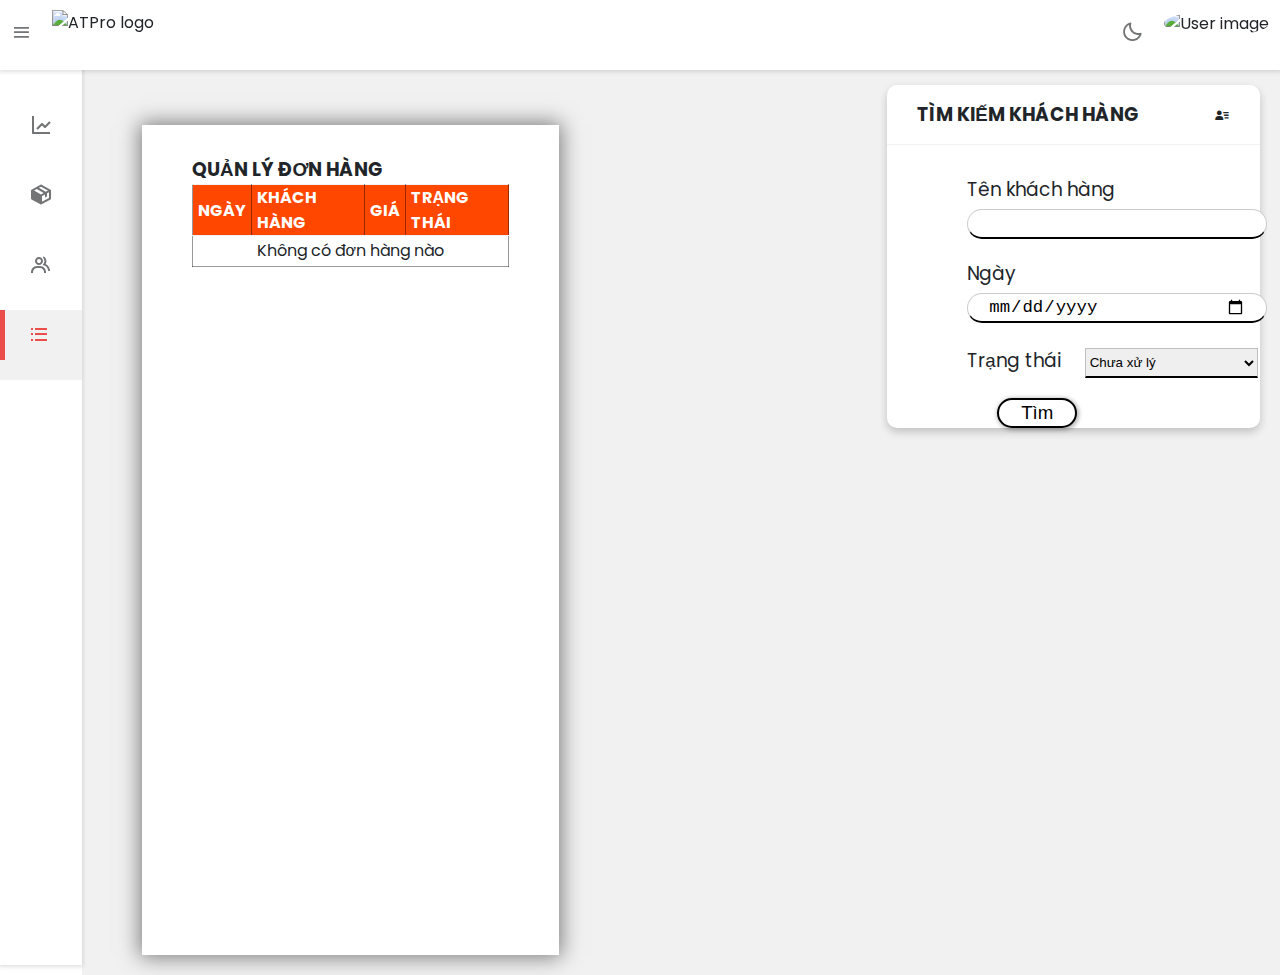
==== admin/bill.html @ 6c16d980 "sua lai hau nhu tat ca!" ====
<!DOCTYPE html>
<html lang="en">
<head>
    <meta charset="utf-8">
    <meta name="viewport" content="width=device-width, initial-scale=1.0">
    <title>Quản li đơn hàng</title>
    <meta name="viewport"
          content="width=device-width, height=device-height, initial-scale=1.0, user-scalable=0, minimum-scale=1.0, maximum-scale=1.0">
    <link rel="icon" type="image/png" href="../images/icon/logo.png"/>

    <!-- Import lib -->
    <link rel="stylesheet" type="text/css" href="https://cdnjs.cloudflare.com/ajax/libs/Chart.js/2.9.3/Chart.min.css">
    <link href='https://unpkg.com/boxicons@2.1.4/css/boxicons.min.css' rel='stylesheet'>
    <link rel="preconnect" href="https://fonts.googleapis.com">
    <link rel="preconnect" href="https://fonts.gstatic.com" crossorigin>
    <link
            href="https://fonts.googleapis.com/css2?family=Poppins:ital,wght@0,100;0,200;0,300;0,400;0,500;0,600;0,700;0,800;0,900;1,100;1,200;1,300;1,400;1,500;1,600;1,700;1,800&family=Roboto:ital,wght@0,100;0,300;0,400;0,500;0,700;0,900;1,100;1,300;1,400;1,500;1,700;1,900&display=swap"
            rel="stylesheet">
    <!-- End import lib -->

    <link rel="stylesheet" type="text/css" href="../css/adminstyle.css">
</head>
<body class="overlay-scrollbar" onload="showbilllist()">
<!-- navbar -->
<div class="navbar">
    <!-- nav left -->
    <ul class="navbar-nav">
        <li class="nav-item">
            <a class="nav-link">
                <i class="bx bx-menu" onclick="collapseSidebar()"></i>
            </a>
        </li>
        <li class="nav-item">
            <a href="../index.html"><img src="../images/icon/logo-light.png" alt="ATPro logo"
                                         class="logo logo-light"></a>
            <a href="../index.html"><img src="../images/icon/logo.png" alt="ATPro logo" class="logo logo-dark"></a>
        </li>
    </ul>
    <!-- end nav left -->
    <!-- nav right -->
    <ul class="navbar-nav nav-right">
        <li class="nav-item mode">
            <a class="nav-link" href="#" onclick="switchTheme()">
                <i class='bx bx-sun light-icon'></i>
                <i class='bx bx-moon dark-icon'></i>
            </a>
        </li>
        <li class="nav-item avt-wrapper">
            <div class="avt dropdown">
                <img src="../images/icon/SGU-LOGO.png" alt="User image" class="dropdown-toggle" data-toggle="user-menu">
                <ul id="user-menu" class="dropdown-menu">
                    <li class="dropdown-menu-item">
                        <a class="dropdown-menu-link">
                            <div>
                                <i class='bx bx-log-out'></i>
                            </div>
                            <span>
                                <p onclick="logout()">Logout</p>
                            </span>
                        </a>
                    </li>

                </ul>
            </div>
        </li>
    </ul>
    <!-- end nav right -->
</div>
<!-- end navbar -->
<!-- sidebar -->
<div class="sidebar">
    <ul class="sidebar-nav">
        <li class="sidebar-nav-item">
            <a href="#" class="sidebar-nav-link">
                <div>
                    <i class='bx bx-line-chart'></i>
                </div>
                <span>Thống kê </span>
            </a>
        </li>
        <li class="sidebar-nav-item">
            <a href="#" class="sidebar-nav-link">
                <div>
                    <i class='bx bxs-package'></i>
                </div>
                <span>Sản phẩm </span>
            </a>
        </li>
        <li class="sidebar-nav-item">
            <a href="../admin/user.html" class="sidebar-nav-link ">
                <div>
                    <i class='bx bx-group'></i>
                </div>
                <span>Khách hàng</span>
            </a>
        </li>
        <li class="sidebar-nav-item">
            <a href="../admin/bill.html" class="sidebar-nav-link active">
                <div>
                    <i class='bx bx-list-ul'></i>
                </div>
                <span>Đơn hàng</span>
            </a>
        </li>
    </ul>
</div>
<div class="wrapper">
    <div class="row">
        <div class="col-8 col-m-12 col-sm-12">
            <div id="content">
                <div id="leftsection">
                    <div id="maintable">
                        <h3>QUẢN LÝ ĐƠN HÀNG</h3>
                        <table id="billlist">
                            <tr>
                            </tr>
                        </table>
                    </div>
                </div>
                <div id="modal1" class="modal">
                    <div id="info">
                    </div>
                </div>
            </div>
        </div>
        <div class="col-4 col-m-12 col-sm-12">
            <div class="card">
                <div class="card-header">
                    <h3>
                        TÌM KIẾM KHÁCH HÀNG
                    </h3>
                    <i class='bx bxs-user-detail'></i>
                </div>
                <div class="rightsection">
                    <div class="subsection">
                        <form>
                            <label for="name">Tên khách hàng</label>
                            <input type="text" id="name">
                            <label for="date">Ngày</label>
                            <input type="date" id="date">
                            <label for="status">Trạng thái</label>
                            <select id="statussearch">
                                <option value="Chưa xử lý">Chưa xử lý</option>
                                <option value="Đã xử lý">Đã xử lý</option>
                            </select>
                            <button type="button" onclick="searchBill()">Tìm</button>
                        </form>
                    </div>
                </div>
            </div>
        </div>
    </div>
</div>
<script src="../js/adminjs.js"></script>
<!-- end import script -->
</body>
</html>
---- css/adminstyle.css ----
:root {

    --main-bg-color: #fff;
    --second-bg-color: #f5f5f5;
    --third-bg-color: #e3e3e3;
    --grey: #4b4b4b;
    --black: #000;
    --red: #dd3036;
    --top-header-size: 30px;
    --mid-header-size: 80px;
    --bottom-header-size: 45px;
    --btn-bg: #000;
    --btn-border-color: #000;
    --btn-color: #fff;


    --primary-color: #4834d4;
    --success-color: #6ab04c;
    --warning-color: #f0932b;
    --danger-color: #eb4d4b;
    --purle-color1: #4D2DB7;
    --purle-color2: #9D44C0;
    --purle-color3: #EC53B0;


    --light-color: #212529;
    --light-second-color: #727475;
    --light-background: #ffffff;
    --light-second-background: #f1f1f1;

    --dark-color: #909090;
    --dark-second-color: #f5f6fa;
    --dark-background: #23242D;
    --dark-second-background: #181818;
}

.light {
    --main-bg-color: var(--light-background);
    --second-bg-color: var(--light-second-background);
    --main-color: var(--light-color);
    --second-color: var(--light-second-color);
}

.dark {
    --main-bg-color: var(--dark-background);
    --second-bg-color: var(--dark-second-background);
    --main-color: var(--dark-color);
    --second-color: var(--dark-second-color);
}

* {
    padding: 0;
    margin: 0;
    box-sizing: border-box;
    -webkit-tap-highlight-color: transparent;
}

body {
    font-family: "Poppins", sans-serif;
    overflow-x: hidden;
    position: relative;
    background-color: var(--main-bg-color);
    overflow-x: hidden;
}

button {
    cursor: pointer;
}

a {
    display: inline-block;
    text-decoration: none;
    color: unset;
}

li {
    list-style-type: none;
}

img {
    max-width: 100%;
}

.light .logo-dark, .light .light-icon {
    display: none;
}

.dark .logo-light, .dark .dark-icon {
    display: none;
}

.mid-header .user-menu #user-admin {
    padding-left: 100px;
    height: 50%;
}

.mid-header .user-menu #user-member {
    padding-left: 100px;
    height: 50%;
}

.bg-primary {
    background: var(--primary-color);
}

.bg-success {
    background: var(--success-color);
}

.bg-warning {
    background: var(--warning-color);
}

.bg-danger {
    background: var(--danger-color);
}

.bg-purple1 {
    background: var(--purle-color1);
}

.bg-purple2 {
    background: var(--purle-color2);
}

.bg-purple3 {
    background: var(--purle-color3);
}


* {
    box-sizing: border-box;
}

body {
    font-family: "Poppins", sans-serif;
    background: var(--main-bg-color);
    color: var(--main-color);
    margin: 0;
}

.navbar {
    display: flex;
    flex-direction: row;
    background: var(--main-bg-color);
    color: var(--main-color);
    position: fixed;
    top: 0;
    right: 0;
    left: 0;
    z-index: 101;
    box-shadow: rgba(0,0,0,0.12) 0px 1px 4px 1px;
}

.navbar-nav {
    list-style: none;
    display: flex;
    flex-direction: row;
    padding-left: 0;
    margin-bottom: 0;
    margin-top: 0;
}

.nav-link {
    float: left;
    text-align: center;
    padding: 21px 10px;
    text-decoration: none;
    font-size: 17px;
    color: var(--second-color);
    position: relative;
}

.nav-link:hover {
    cursor: pointer;
}

.navbar-nav i {
    font-size: 1.4rem;
}

.nav-right {
    margin-left: auto;
}

.navbar-search {
    position: relative;
    margin: auto;
    width: 50%;
}

.navbar-search input {
    background: var(--second-bg-color);
    border: none;
    padding: 12px 50px 12px 50px;
    width: 100%;
    outline: none;
    color: var(--main-color);
    border-radius: 20px;
}

.navbar-search i {
    position: absolute;
    top: 50%;
    right: 20px;
    transform: translateY(-50%);
    color: var(--second-color);
    cursor: pointer;
}

.logo {
    height: 60px;
    padding: 10px;
}

.avt img {
    width: 39px;
    height: 39px;
    border-radius: 50%;
}

.avt {
    padding: 11px
}

.navbar-badge {
    font-size: .6rem;
    padding: 2px 4px;
    font-weight: 300;
    position: absolute;
    right: 5px;
    top: 9px;
    color: #fff;
    background: var(--danger-color);
    border-radius: 5px;
}

.dropdown {
    position: relative;
}

.dropdown:hover {
    cursor: pointer;
}

.dropdown-menu {
    list-style: none;
    display: none;
    flex-direction: column;
    position: absolute;
    right: 20%;
    top: 90%;
    background: var(--main-bg-color);
    max-width: 300px;
    box-shadow: 0px 8px 16px 0px rgba(0, 0, 0, 0.2);
    z-index: 1;
    padding: unset;
    border-radius: 10px;
    border: 0.125px solid var(--second-bg-color);
}

.dropdown-expand {
    display: flex;
}

.notification-menu {
    min-width: 380px;
}

.dropdown-menu-content {
    max-height: 500px;
    overflow-y: auto;
}

.dropdown-menu-item {
    width: 100%;
}

.dropdown-menu-link {
    display: flex;
    flex-direction: row;
    align-items: center;
    text-decoration: none;
    color: var(--main-color);
}

.dropdown-menu-link div {
    min-width: 82px;
    height: 50px;
    position: relative;
}

.dropdown-menu-link i {
    font-size: 1.25rem;
    color: var(--second-color);
    position: absolute;
    left: 50%;
    top: 50%;
    transform: translate(-50%, -50%);
}

.dropdown-menu-link span {
    font-size: 15px;
    width: 100px;
    white-space: nowrap;
    overflow: hidden;
    text-overflow: ellipsis;
}

.dropdown-menu-link span > span {
    font-size: 10px;
}

.dropdown-menu-link:hover {
    cursor: pointer;
    background: var(--second-bg-color);
}

.dropdown-menu-header {
    padding: 20px;
    text-align: center;
    border-bottom: 1px solid var(--second-bg-color);
}

.dropdown-menu-footer {
    padding: 20px;
    text-align: center;
    border-top: 1px solid var(--second-bg-color);
}

.overlay-scrollbar::-webkit-scrollbar {
    width: 9px;
    height: 9px;
}

.scrollbar-hover::-webkit-scrollbar {
    display: none;
}

.scrollbar-hover:hover::-webkit-scrollbar {
    display: block;
}

.overlay-scrollbar::-webkit-scrollbar-thumb {
    background-color: rgba(0, 0, 0, 0.4);
    border-radius: 10rem;
    border: 1px solid var(--main-bg-color);
}

.overlay-scrollbar::-webkit-scrollbar-track-piece:start {
    background: transparent;
}

.overlay-scrollbar::-webkit-scrollbar-track-piece:end {
    background: transparent;
}

.wrapper {
    padding: 10px;
    margin-left: 82px;
    padding-top: 75px;
    background: var(--second-bg-color);
    transition: margin-left .5s;
}

.sidebar {
    width: 82px;
    height: 100vh;
    position: fixed;
    margin-top: 65px;
    background: var(--main-bg-color);
    box-shadow: rgba(0,0,0,0.12) 0px 1px 4px 1px;
    overflow: hidden;
    z-index: 100;
    transition: width .5s;
}

.sidebar:hover {
    width: 250px;
}

.sidebar-nav {
    list-style: none;
    padding: 0;
    margin: 0;
    display: flex;
    flex-direction: column;
    align-items: center;
    height: 100vh;
}

.sidebar-nav-item {
    width: 100%;
}

.sidebar-nav-link {
    display: flex;
    align-items: center;
    color: var(--main-color);
    text-decoration: none;
    transform: translateY(50%);
    padding-bottom: 20px;
}

.sidebar-nav-link i {
    font-size: 1.5rem;
    color: var(--second-color);
    position: absolute;
    left: 50%;
    top: 50%;
    transform: translate(-50%, -50%);
}

.sidebar-nav-link div {
    min-width: 82px;
    height: 50px;
    position: relative;
}

.sidebar-nav-link:hover {
    background: var(--second-bg-color);
}

.sidebar-nav-link.active {
    background: var(--second-bg-color);
    color: var(--danger-color);
}

.sidebar-nav-link.active div {
    border-left: 5px solid var(--danger-color);
}

.sidebar-nav-link.active i {
    color: var(--danger-color);
    margin-left: -5px;
}

.sidebar-expand .sidebar {
    width: 250px;
}

.sidebar-expand .wrapper {
    margin-left: 250px;
}

.row {
    display: flex;
    flex-wrap: wrap;
    flex-direction: row;
}

.row:after, .row:before {
    box-sizing: border-box;
}

[class*="col-"] {
    padding: 10px;
}

/* Extra small devices <= 600px */
@media only screen and (max-width: 600px) {
    .sidebar {
        width: 0;
    }
    .wrapper {
        margin-left: 0;
    }
    .sidebar-expand .wrapper {
        margin-left: 0;
    }
    .nav-right .nav-item {
        display: none;
    }
    .nav-right .mode, .nav-right .avt-wrapper {
        display: list-item;;
    }
    .navbar-search {
        display: none;
    }
    .dropdown-menu {
        max-width: 300px;
    }
    [class*="col-"] {
        width: 100%
    }
}

/* Small devices >= 600px */
@media only screen and (min-width: 600px) {
    .col-sm-1 {width: 8.33%;}
    .col-sm-2 {width: 16.66%;}
    .col-sm-3 {width: 25%;}
    .col-sm-4 {width: 33.33%;}
    .col-sm-5 {width: 41.66%;}
    .col-sm-6 {width: 50%;}
    .col-sm-7 {width: 58.33%;}
    .col-sm-8 {width: 66.66%;}
    .col-sm-9 {width: 75%;}
    .col-sm-10 {width: 83.33%;}
    .col-sm-11 {width: 91.66%;}
    .col-sm-12 {width: 100%;}
}

/* Medium devices >= 768px */
@media only screen and (min-width: 768px) {
    .col-m-1 {width: 8.33%;}
    .col-m-2 {width: 16.66%;}
    .col-m-3 {width: 25%;}
    .col-m-4 {width: 33.33%;}
    .col-m-5 {width: 41.66%;}
    .col-m-6 {width: 50%;}
    .col-m-7 {width: 58.33%;}
    .col-m-8 {width: 66.66%;}
    .col-m-9 {width: 75%;}
    .col-m-10 {width: 83.33%;}
    .col-m-11 {width: 91.66%;}
    .col-m-12 {width: 100%;}
}

/* laptops/desktops >= 992px */
@media only screen and (min-width: 992px) {
    .col-1 {width: 8.33%;}
    .col-2 {width: 16.66%;}
    .col-3 {width: 25%;}
    .col-4 {width: 33.33%;}
    .col-5 {width: 41.66%;}
    .col-6 {width: 50%;}
    .col-7 {width: 58.33%;}
    .col-8 {width: 66.66%;}
    .col-9 {width: 75%;}
    .col-10 {width: 83.33%;}
    .col-11 {width: 91.66%;}
    .col-12 {width: 100%;}
}

/* large laptops and desktops >= 1200px */
@media only screen and (min-width: 1200px) {
    .col-xl-1 {width: 8.33%;}
    .col-xl-2 {width: 16.66%;}
    .col-xl-3 {width: 25%;}
    .col-xl-4 {width: 33.33%;}
    .col-xl-5 {width: 41.66%;}
    .col-xl-6 {width: 50%;}
    .col-xl-7 {width: 58.33%;}
    .col-xl-8 {width: 66.66%;}
    .col-xl-9 {width: 75%;}
    .col-xl-10 {width: 83.33%;}
    .col-xl-11 {width: 91.66%;}
    .col-xl-12 {width: 100%;}
}

.counter {
    padding: 16px;
    text-align: center;
    color: #fff;
    border-radius: 10px;
    box-shadow: 0 4px 8px 0 rgba(0,0,0,0.2);
}

.couner i {
    font-size: 50px;
}

.card {
    background: var(--main-bg-color);
    color: var(--main-color);
    border-radius: 10px;
    margin-bottom: 10px;
    box-shadow: 0 4px 8px 0 rgba(0,0,0,0.2);
}

.card-header {
    padding: 15px 30px;
    border-bottom: 1px solid var(--second-bg-color);
    position: relative;
}

.card-header i {
    color: var(--main-color);
    position: absolute;
    right: 30px;
    top: 50%;
    transform: translateY(-50%);
}

.card-header i:hover {
    cursor: pointer;
}

.card-header h3 {
    margin: 0;
}

.card-content {
    padding: 20px;
    overflow-x: auto;
}

table {
    border-collapse: collapse;
    width: 100%;
}

table td {
    border-top: 1px solid var(--second-bg-color);
    padding: 15px;
}

table th {
    border-top: 1px solid var(--second-bg-color);
    border-bottom: 1px solid var(--second-bg-color);
    padding: 15px 12px;
    text-align: left;
}

.dot i {
    display: inline-block;
    width: .385rem;
    height: .385rem;
    margin-right: .385rem;
    vertical-align: middle;
    border-radius: 50%;
}

.progress-wrapper {
    margin-bottom: 15px;
}

.float-right {
    float: right;
}

.progress {
    height: 10px;
    overflow: hidden;
    display: flex;
    font-size: .75rem;
    background: rgba(0,0,0,0.05);
    border-radius: .25rem;
    box-shadow: inset 0 1px 2px rgba(0,0,0,0.1);
}

/*TÌm kiếm user  */

.subsection form {
    width: 300px;
    margin: 0 auto;
}

.subsection label {
    font-size: 14pt;
    cursor: pointer;
}

.subsection input {
    display: block;
    width: 300px;
    height: 30px;
    line-height: 30px;
    font-size: 13pt;
    outline: 0;
    padding: 0 20px;
    border: 1px solid rgba(0, 0, 0, .2);
    border-bottom: 2px solid #000;
    border-radius: 20px;
    margin: 5px 0 20px 0;
}

.subsection input:focus {
    outline: none;
    border-bottom: 2px solid var(--red)
}

.subsection select {
    height: 30px;
    width: 173px;
    border: 1px solid rgba(0, 0, 0, .2);
    border-bottom: 2px solid #000;
    margin: 5px 0 20px 20px;
}

.subsection #imgadd {
    width: 150px;
    margin: 0 auto;
    display: block;
}

.subsection button {
    background-color: #fff;
    border: 2px solid #000;
    border-radius: 20px;
    width: 80px;
    height: 30px;
    color: #000;
    font-size: 14pt;
    cursor: pointer;
    box-shadow: 1px 1px 4px 1px rgba(0, 0, 0, 0.3);
    margin: 0 30px;
}

.subsection button:hover {
    border: 2px solid var(--red);
    color: var(--red);
}

/*Kết thúc user  */

.rightsection {
    width: 35%;
    display: flex;
    flex-wrap: wrap;
    padding: 30px 80px 0;
}

.rightsection .subsection form {
    width: 300px;
    margin: 0 auto;
}

.rightsection .subsection label {
    font-size: 14pt;
    cursor: pointer;
}

.rightsection .subsection input {
    display: block;
    width: 300px;
    height: 30px;
    line-height: 30px;
    font-size: 13pt;
    border: 1px solid rgba(0, 0, 0, .2);
    border-bottom: 2px solid #000;
    margin: 5px 0 20px 0;
}

.rightsection .subsection input:focus {
    outline: none;
    border-bottom: 2px solid var(--red)
}

.rightsection .subsection select {
    height: 30px;
    width: 173px;
    border: 1px solid rgba(0, 0, 0, .2);
    border-bottom: 2px solid #000;
    margin: 5px 0 20px 20px;
}

.rightsection .subsection {
    width: 150px;
    margin: 0 auto;
    display: block;
}

.rightsection .subsection button {
    background-color: #fff;
    border: 2px solid #000;
    width: 80px;
    height: 30px;
    color: #000;
    font-size: 14pt;
    cursor: pointer;
    box-shadow: 1px 1px 4px 1px rgba(0, 0, 0, 0.3);
}

.rightsection .subsection button:hover {
    border: 2px solid var(--red);
    color: var(--red);
}


#content {
    width: 100%;
    min-height: calc(100vh - 70px);
    display: flex;
    flex-wrap: wrap;
    align-items: flex-start;
}

#content #leftsection {
    width: 65%;
    padding: 40px 40px 0px;
}

#content #leftsection #maintable {
    width: 100%;
    min-height: 830px;
    background-color: #fff;
    box-shadow: 0 0 20px 2px rgba(0, 0, 0, 0.5);
    padding: 30px 50px 10px;
    overflow-x: auto;
}

#content #leftsection #maintable h1 {
    text-align: center;
    margin-bottom: 20px;
}

#content #leftsection #maintable table, th, td {
    border: 1px solid rgba(0, 0, 0, 0.4);
}

#content #leftsection #maintable table {
    width: 100%;
    border-collapse: collapse;
}

#content #leftsection #maintable table#billlist tr:not(:first-child) {
    cursor: pointer;
}

#content #leftsection #maintable table#billlist tr:not(:first-child):hover {
    background-color: #ced6e0;
}

#content #leftsection #maintable th {
    background-color: #ff4700;
    color: white;
    height: 35px;
    padding: 0 5px;
}

#content #leftsection #maintable td {
    height: 30px;
    line-height: 30px;
    padding: 0px 10px;
}

#content #leftsection #maintable img {
    height: 60px;
    margin: 5px;
}

#content #leftsection #maintable td:last-child {
    text-align: center;
}

#content #leftsection #maintable td .delete {
    background-color: #c0392b;
    font-size: 18pt;
    color: #fff;
    cursor: pointer;
    width: 45px;
    margin: 0px auto;
    height: 20px;
    line-height: 22px;
    outline: none;
    vertical-align: middle;
    display: block;
}

#content #leftsection #maintable td .change {
    background-color: #2980b9;
    font-size: 12pt;
    color: #fff;
    cursor: pointer;
    padding: 0 5px;
    margin: 5px auto 0;
    height: 20px;
    width: 45px;
    line-height: 22px;
    outline: none;
    vertical-align: middle;
    display: block;
}

#content #leftsection #maintable #pagination {
    margin-top: 20px;
    width: 100%;
    height: 25px;
    display: flex;
    justify-content: center;
}

#content #leftsection #maintable #pagination .pageNumber {
    width: 25px;
    height: 25px;
    background-color: #ff4700;
    border: 2px solid #ff4700;
    text-decoration: none;
    text-align: center;
    line-height: 20px;
    color: #fff;
    margin-right: 10px;
    cursor: pointer;
}

#content #leftsection #maintable #pagination .pageNumber:hover {
    background-color: #fff;
    color: #ff4700;
}

#content #rightsection {
    width: 35%;
    display: flex;
    flex-wrap: wrap;
    padding: 40px 40px 0px;
}

#content #rightsection .subsection {
    width: 100%;
    background-color: #fff;
    box-shadow: 0 0 20px 2px rgba(0, 0, 0, 0.5);
    margin-bottom: 40px;
    padding: 20px 50px;
}

#content #rightsection .subsection h1 {
    text-align: center;
    margin-bottom: 20px;
}

#content #rightsection .subsection form {
    width: 300px;
    margin: 0 auto;
}

#content #rightsection .subsection label {
    font-size: 14pt;
    cursor: pointer;
}

#content #rightsection .subsection input {
    display: block;
    width: 300px;
    height: 30px;
    line-height: 30px;
    font-size: 13pt;
    border: 1px solid rgba(0, 0, 0, .2);
    border-bottom: 2px solid #000;
    margin: 5px 0 20px 0px;
}

#content #rightsection .subsection input:focus {
    outline: none;
    border-bottom: 2px solid #ff4700
}

#content #rightsection .subsection select {
    height: 30px;
    width: 173px;
    border: 1px solid rgba(0, 0, 0, .2);
    border-bottom: 2px solid #000;
    margin: 5px 0 20px 20px;
}

#content #rightsection .subsection #imgadd {
    width: 150px;
    margin: 0 auto;
    display: block;
}

#content #rightsection .subsection button {
    background-color: #fff;
    border: 2px solid #000;
    width: 80px;
    height: 30px;
    color: #000;
    font-size: 14pt;
    cursor: pointer;
    box-shadow: 1px 1px 4px 1px rgba(0, 0, 0, 0.3);
}

#content #rightsection .subsection button:hover {
    border: 2px solid #ff4700;
    color: #ff4700;
}

/*END Quản lí đơn hàng*/
#modal1 #info .close {
    position: absolute;
    right: 15px;
    top: 0px;
    font-size: 40pt;
    background: none;
    outline: none;
    cursor: pointer;
}

#modal1 #info h4 {
    font-size: 14pt;
    margin-top: 20px;
}

#modal1 #info p {
    font-size: 14pt;
    margin-top: 5px;
}

#modal1 #info #status {
    display: inline-block;
    font-size: 14pt;
    height: 34px;
    line-height: 34px;
    width: 200px;
}

#modal1 #info label {
    margin-left: 50px;
    cursor: pointer;
    display: inline-block;
    height: 34px;
    position: relative;
    width: 60px;
    vertical-align: middle;
}

#modal1 #info label input {
    display: none;
}

#modal1 #info label .slider {
    background-color: #ccc;
    width: 100%;
    height: 100%;
    bottom: 0;
    left: 0;
    cursor: pointer;
    position: absolute;
    transition: 0.4s;
    border-radius: 999px;
}

#modal1 #info label .slider:before {
    content: "";
    background-color: #fff;
    height: 26px;
    bottom: 4px;
    left: 4px;
    position: absolute;
    transition: 0.4s;
    width: 26px;
    border-radius: 999px;
}

#modal1 #info label input:checked + .slider {
    background-color: #ff4700;
}

#modal1 #info label input:checked + .slider:before {
    left: 30px;
}

#modal1 #info .printbtn {
    width: 100px;
    background-color: #000;
    color: #fff;
    height: 25px;
    border: 2px solid #000;
    line-height: 25px;
    margin-top: 10px;
    cursor: pointer;
}

#modal1 #info .printbtn:hover {
    background-color: #fff;
    color: #000;
}
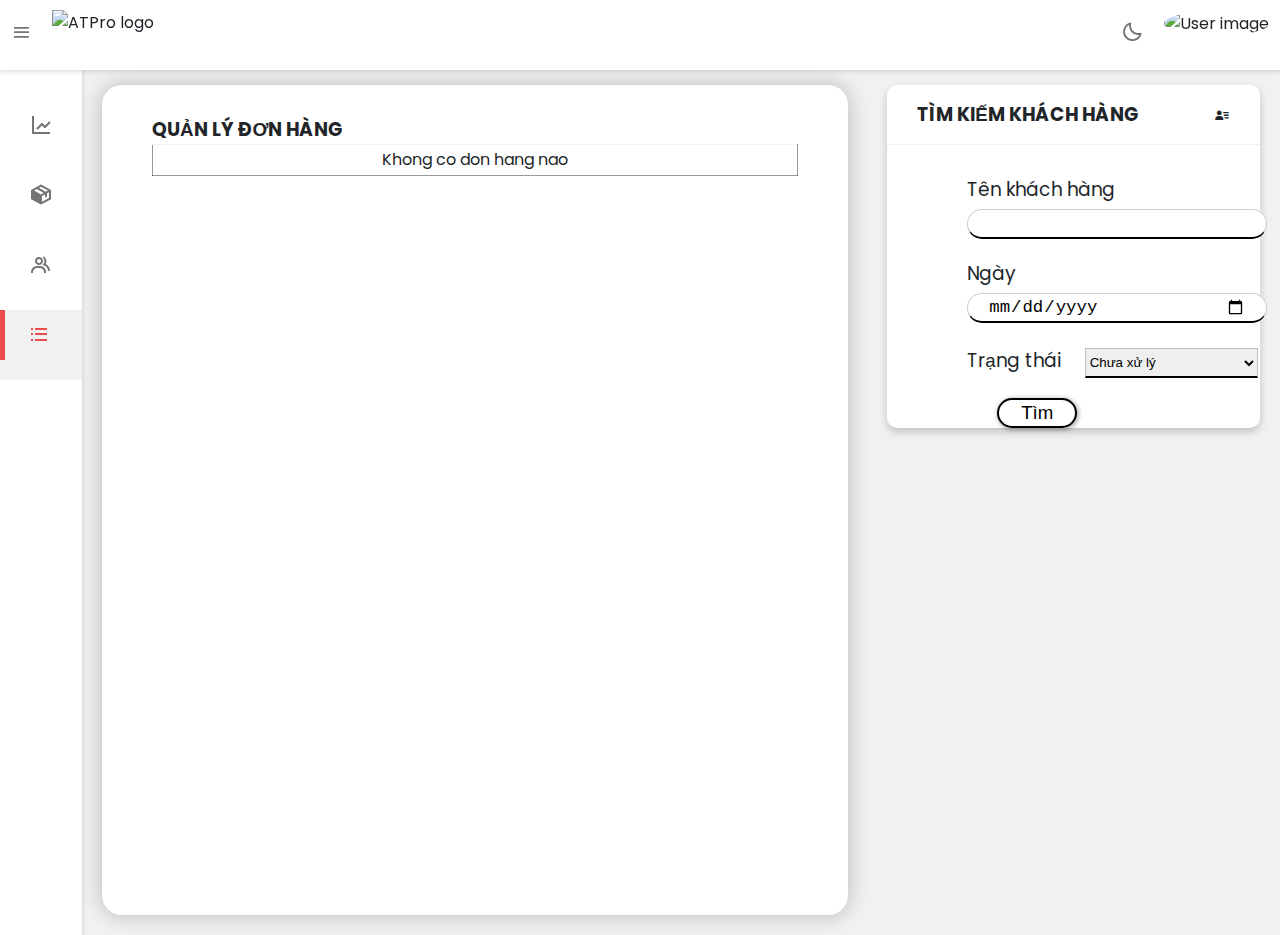
==== commit d6786522: "show thong tin don hang" ====
--- a/admin/bill.html
+++ b/admin/bill.html
@@ -71,7 +71,7 @@
 <div class="sidebar">
     <ul class="sidebar-nav">
         <li class="sidebar-nav-item">
-            <a href="#" class="sidebar-nav-link">
+            <a href="./product.html" class="sidebar-nav-link">
                 <div>
                     <i class='bx bx-line-chart'></i>
                 </div>
@@ -79,7 +79,7 @@
             </a>
         </li>
         <li class="sidebar-nav-item">
-            <a href="#" class="sidebar-nav-link">
+            <a href="./goods.html" class="sidebar-nav-link">
                 <div>
                     <i class='bx bxs-package'></i>
                 </div>
@@ -117,10 +117,6 @@
                         </table>
                     </div>
                 </div>
-                <div id="modal1" class="modal">
-                    <div id="info">
-                    </div>
-                </div>
             </div>
         </div>
         <div class="col-4 col-m-12 col-sm-12">
@@ -149,6 +145,10 @@
                 </div>
             </div>
         </div>
+        <div id="modal1" class="modal">
+            <div id="info">
+            </div>
+        </div>
     </div>
 </div>
 <script src="../js/adminjs.js"></script>
--- a/css/adminstyle.css
+++ b/css/adminstyle.css
@@ -769,73 +769,62 @@
 }
 
 
-#content {
-    width: 100%;
+#content{
+    width: 150%;
     min-height: calc(100vh - 70px);
     display: flex;
     flex-wrap: wrap;
     align-items: flex-start;
 }
-
-#content #leftsection {
+#content #leftsection{
     width: 65%;
-    padding: 40px 40px 0px;
-}
-
-#content #leftsection #maintable {
+    /*padding: 40px 40px 0px;*/
+}
+#content #leftsection #maintable{
     width: 100%;
     min-height: 830px;
-    background-color: #fff;
-    box-shadow: 0 0 20px 2px rgba(0, 0, 0, 0.5);
+    background-color: var(--main-bg-color);
+    border-radius: 20px;
+    box-shadow: 0 0 20px 2px rgba(0,0,0,0.2);
     padding: 30px 50px 10px;
     overflow-x: auto;
 }
-
-#content #leftsection #maintable h1 {
+#content #leftsection #maintable h1{
     text-align: center;
     margin-bottom: 20px;
 }
-
-#content #leftsection #maintable table, th, td {
-    border: 1px solid rgba(0, 0, 0, 0.4);
-}
-
-#content #leftsection #maintable table {
+#content #leftsection #maintable table,th,td{
+    border: 1px solid rgba(0,0,0,0.4);
+}
+#content #leftsection #maintable table{
     width: 100%;
     border-collapse: collapse;
 }
-
-#content #leftsection #maintable table#billlist tr:not(:first-child) {
-    cursor: pointer;
-}
-
-#content #leftsection #maintable table#billlist tr:not(:first-child):hover {
+#content #leftsection #maintable table#billlist tr:not(:first-child){
+    cursor: pointer;
+}
+#content #leftsection #maintable table#billlist tr:not(:first-child):hover{
     background-color: #ced6e0;
 }
-
-#content #leftsection #maintable th {
-    background-color: #ff4700;
+#content #leftsection #maintable th{
+    background-color: var(--red);
     color: white;
     height: 35px;
     padding: 0 5px;
 }
-
-#content #leftsection #maintable td {
+#content #leftsection #maintable td{
     height: 30px;
     line-height: 30px;
     padding: 0px 10px;
 }
-
-#content #leftsection #maintable img {
+#content #leftsection #maintable img{
     height: 60px;
     margin: 5px;
 }
-
-#content #leftsection #maintable td:last-child {
+#content #leftsection #maintable td:last-child{
     text-align: center;
 }
-
-#content #leftsection #maintable td .delete {
+#content #leftsection #maintable td .delete{
     background-color: #c0392b;
     font-size: 18pt;
     color: #fff;
@@ -848,8 +837,7 @@
     vertical-align: middle;
     display: block;
 }
-
-#content #leftsection #maintable td .change {
+#content #leftsection #maintable td .change{
     background-color: #2980b9;
     font-size: 12pt;
     color: #fff;
@@ -863,20 +851,18 @@
     vertical-align: middle;
     display: block;
 }
-
-#content #leftsection #maintable #pagination {
+#content #leftsection #maintable #pagination{
     margin-top: 20px;
     width: 100%;
     height: 25px;
     display: flex;
     justify-content: center;
 }
-
-#content #leftsection #maintable #pagination .pageNumber {
+#content #leftsection #maintable #pagination .pageNumber{
     width: 25px;
     height: 25px;
-    background-color: #ff4700;
-    border: 2px solid #ff4700;
+    background-color: var(--purle-color2);
+    border: 2px solid var(--third-bg-color);
     text-decoration: none;
     text-align: center;
     line-height: 20px;
@@ -884,73 +870,62 @@
     margin-right: 10px;
     cursor: pointer;
 }
-
-#content #leftsection #maintable #pagination .pageNumber:hover {
+#content #leftsection #maintable #pagination .pageNumber:hover{
     background-color: #fff;
     color: #ff4700;
 }
-
-#content #rightsection {
+#content #rightsection{
     width: 35%;
     display: flex;
     flex-wrap: wrap;
     padding: 40px 40px 0px;
 }
-
-#content #rightsection .subsection {
+#content #rightsection .subsection{
     width: 100%;
     background-color: #fff;
-    box-shadow: 0 0 20px 2px rgba(0, 0, 0, 0.5);
+    box-shadow: 0 0 20px 2px rgba(0,0,0,0.5);
     margin-bottom: 40px;
     padding: 20px 50px;
 }
-
-#content #rightsection .subsection h1 {
+#content #rightsection .subsection h1{
     text-align: center;
     margin-bottom: 20px;
 }
-
-#content #rightsection .subsection form {
+#content #rightsection .subsection form{
     width: 300px;
     margin: 0 auto;
 }
-
-#content #rightsection .subsection label {
+#content #rightsection .subsection label{
     font-size: 14pt;
     cursor: pointer;
 }
-
-#content #rightsection .subsection input {
+#content #rightsection .subsection input{
     display: block;
     width: 300px;
     height: 30px;
     line-height: 30px;
     font-size: 13pt;
-    border: 1px solid rgba(0, 0, 0, .2);
+    border: 1px solid rgba(0,0,0,.2);
     border-bottom: 2px solid #000;
     margin: 5px 0 20px 0px;
 }
-
-#content #rightsection .subsection input:focus {
+#content #rightsection .subsection input:focus{
     outline: none;
     border-bottom: 2px solid #ff4700
 }
-
-#content #rightsection .subsection select {
+#content #rightsection .subsection select{
     height: 30px;
     width: 173px;
-    border: 1px solid rgba(0, 0, 0, .2);
+    border: 1px solid rgba(0,0,0,.2);
     border-bottom: 2px solid #000;
     margin: 5px 0 20px 20px;
 }
-
-#content #rightsection .subsection #imgadd {
+#content #rightsection .subsection #imgadd{
     width: 150px;
     margin: 0 auto;
     display: block;
 }
-
-#content #rightsection .subsection button {
+#content #rightsection .subsection button{
     background-color: #fff;
     border: 2px solid #000;
     width: 80px;
@@ -958,101 +933,179 @@
     color: #000;
     font-size: 14pt;
     cursor: pointer;
-    box-shadow: 1px 1px 4px 1px rgba(0, 0, 0, 0.3);
-}
-
-#content #rightsection .subsection button:hover {
+    box-shadow: 1px 1px 4px 1px rgba(0,0,0,0.3);
+}
+#content #rightsection .subsection button:hover{
     border: 2px solid #ff4700;
     color: #ff4700;
 }
-
 /*END Quản lí đơn hàng*/
-#modal1 #info .close {
-    position: absolute;
-    right: 15px;
-    top: 0px;
-    font-size: 40pt;
-    background: none;
-    outline: none;
-    cursor: pointer;
-}
-
-#modal1 #info h4 {
-    font-size: 14pt;
-    margin-top: 20px;
-}
-
-#modal1 #info p {
-    font-size: 14pt;
-    margin-top: 5px;
-}
-
-#modal1 #info #status {
-    display: inline-block;
-    font-size: 14pt;
-    height: 34px;
-    line-height: 34px;
-    width: 200px;
-}
-
-#modal1 #info label {
-    margin-left: 50px;
-    cursor: pointer;
-    display: inline-block;
-    height: 34px;
-    position: relative;
-    width: 60px;
-    vertical-align: middle;
-}
-
-#modal1 #info label input {
-    display: none;
-}
-
+.modal{
+	height: 100%;
+	width: 100%;
+	background-color: rgba(0,0,0,0.6);
+	position: fixed;
+	top:0;
+	left: 0;
+	display: none;
+	z-index: 10;
+}
+#modal1 #changeproduct{
+	width: 60%;
+	height: auto;
+	background-color: #fff;
+	margin: 50px auto;
+	position: relative;
+	padding: 10px;
+	animation: topdown 0.5s;
+}
+#modal1 #changeproduct .close{
+	position: absolute;
+	right: 15px;
+	top: 0px;
+	font-size: 40pt;
+	background: none;
+	outline: none;
+	cursor: pointer;
+}
+#modal1 #changeproduct .close:hover{
+	color: #ff4700;
+}
+#modal1 #changeproduct .image{
+	margin-top: 50px;
+	display: flex;
+	align-items: flex-start;
+	justify-content: space-around;
+}
+#modal1 #changeproduct .image img{
+	width: 40%;
+	padding: 20px;
+	border:  1px solid #000;
+	border-radius: 10px;
+}
+#modal1 #changeproduct .info{
+	width: 700px;
+	margin: 50px auto 0;
+}
+#modal1 #changeproduct .info label{
+	width: 200px;
+	font-size: 14pt;
+	font-weight: bold;
+	display: inline-block;
+	margin-bottom: 10px;
+}
+#modal1 #changeproduct .info input{
+	font-size: 13pt;
+	width: 400px;
+	border-bottom: 2px solid #000;
+	margin-bottom: 10px;
+}
+#modal1 #changeproduct .info #fileimg{
+	font-size: 13pt;
+	width: 400px;
+	border: 2px solid #000;
+	margin-left: 202px;
+	cursor: pointer;
+}
+#modal1 #changeproduct button#save{
+	font-size: 16pt;
+	width: 200px;
+	padding: 10px;
+	margin: 30px auto;
+	border: 3px solid #ff4700;
+	background-color: #ff4700;
+	color: #fff;
+	display: block;
+	cursor: pointer;
+}
+#modal1 #changeproduct button#save:hover{
+	background-color: #fff;
+	color: #ff4700;
+}
+#modal1 #info{
+	width: 500px;
+	height: 600px;
+	background-color: #fff;
+	margin: 120px auto;
+	position: relative;
+	padding: 20px;
+}
+#modal1 #info .close{
+	position: absolute;
+	right: 2px;
+	top: 0px;
+	font-size: 30pt;
+	background: none;
+	outline: none;
+	cursor: pointer;
+}
+#modal1 #info h4{
+	font-size: 14pt;
+	margin-top: 20px;
+}
+#modal1 #info p{
+	font-size: 14pt;
+	margin-top: 5px;
+}
+#modal1 #info #status{
+	display: inline-block;
+	font-size: 14pt;
+	height: 34px;
+	line-height: 34px;
+	width: 200px;
+}
+#modal1 #info label{
+	margin-left: 50px;
+	cursor: pointer;
+	display: inline-block;
+  	height: 34px;
+  	position: relative;
+ 	width: 60px;
+ 	vertical-align: middle;
+}
+#modal1 #info label input{
+	display: none;
+}
 #modal1 #info label .slider {
-    background-color: #ccc;
-    width: 100%;
-    height: 100%;
-    bottom: 0;
-    left: 0;
-    cursor: pointer;
-    position: absolute;
-    transition: 0.4s;
-    border-radius: 999px;
-}
-
+	background-color: #ccc;
+	width: 100%;
+	height: 100%;
+	bottom: 0;
+	left: 0;
+	cursor: pointer;
+	position: absolute;
+	transition: 0.4s;
+	border-radius: 999px;
+}
 #modal1 #info label .slider:before {
-    content: "";
-    background-color: #fff;
-    height: 26px;
-    bottom: 4px;
-    left: 4px;
-    position: absolute;
-    transition: 0.4s;
-    width: 26px;
-    border-radius: 999px;
-}
-
+	content: "";
+	background-color: #fff;
+	height: 26px;
+	bottom: 4px;
+	left: 4px;
+	position: absolute;
+	transition: 0.4s;
+	width: 26px;
+	border-radius: 999px;
+}
 #modal1 #info label input:checked + .slider {
-    background-color: #ff4700;
+  	background-color: #ff4700;
 }
 
 #modal1 #info label input:checked + .slider:before {
-    left: 30px;
-}
-
-#modal1 #info .printbtn {
-    width: 100px;
-    background-color: #000;
-    color: #fff;
-    height: 25px;
-    border: 2px solid #000;
-    line-height: 25px;
-    margin-top: 10px;
-    cursor: pointer;
-}
-
-#modal1 #info .printbtn:hover {
-    background-color: #fff;
-    color: #000;
+  	left: 30px;
+}
+#modal1 #info .printbtn{
+	width: 100px;
+	background-color: #000;
+	color: #fff;
+	height: 25px;
+	border: 2px solid #000;
+	line-height: 25px;
+	margin-top: 10px;
+	cursor: pointer;
+}
+#modal1 #info .printbtn:hover{
+	background-color: #fff;
+	color: #000;
 }